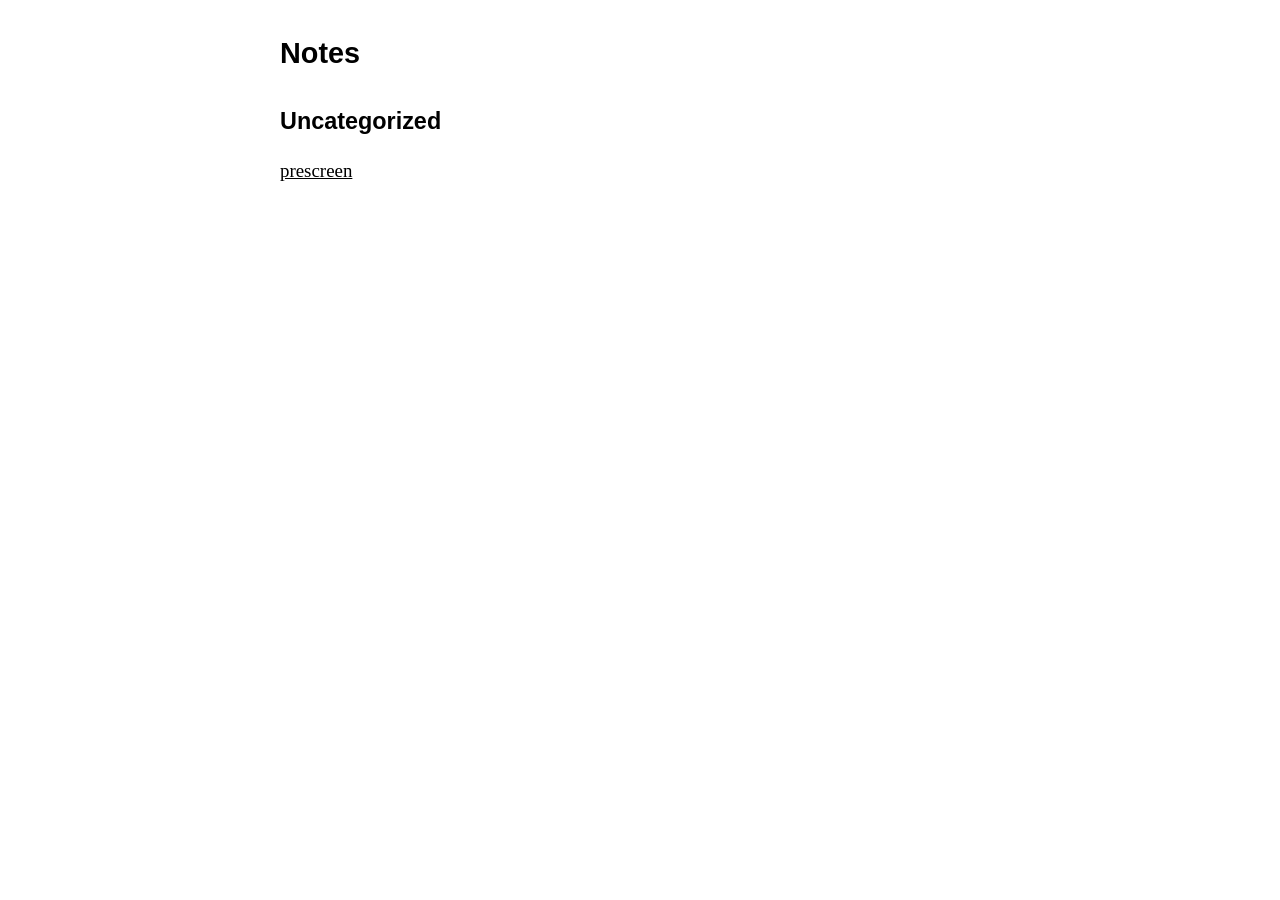
==== docs/index.html @ 4e5e7808 "remodeling" ====
<!DOCTYPE html>
<html lang="en">
<head>
<meta charset="utf-8">
<meta name="viewport" content="width=device-width, initial-scale=1">
<title>Notes</title>
<link rel="stylesheet" href="style.css">
</head>
<body>
<h1>Notes</h1>
<h2>Uncategorized</h2>
  <ul class="notes-list">
    <li><a href="Nemotron_Prescreen.html">prescreen</a></li>
  </ul>
</body>
</html>
---- docs/style.css ----
body {
  font-family: Georgia, "Times New Roman", serif;
  max-width: 40em;
  margin: 2em auto;
  padding: 0 1em;
  color: #000;
  background: #fff;
  font-size: 18px;
  line-height: 1.55;
}
h1, h2, h3, h4 {
  font-family: Helvetica, Arial, sans-serif;
  line-height: 1.25;
}
h1 { font-size: 1.6em; }
h2 { font-size: 1.3em; margin-top: 1.5em; }
h3 { font-size: 1.1em; }
a { color: #000; }
hr { border: 0; border-top: 1px solid #999; margin: 1em 0; }
code {
  font-family: "Courier New", monospace;
  background: #eee;
  padding: 0.1em 0.3em;
}
pre {
  font-family: "Courier New", monospace;
  background: #eee;
  padding: 0.6em 0.8em;
  overflow-x: auto;
  font-size: 0.9em;
}
pre code { background: transparent; padding: 0; }
blockquote {
  border-left: 3px solid #999;
  margin-left: 0;
  padding-left: 1em;
  color: #333;
}
table { border-collapse: collapse; }
th, td { border: 1px solid #999; padding: 0.3em 0.6em; }
img { max-width: 100%; }
ul.notes-list { list-style: none; padding-left: 0; }
ul.notes-list li { margin: 0.4em 0; font-size: 1.05em; }
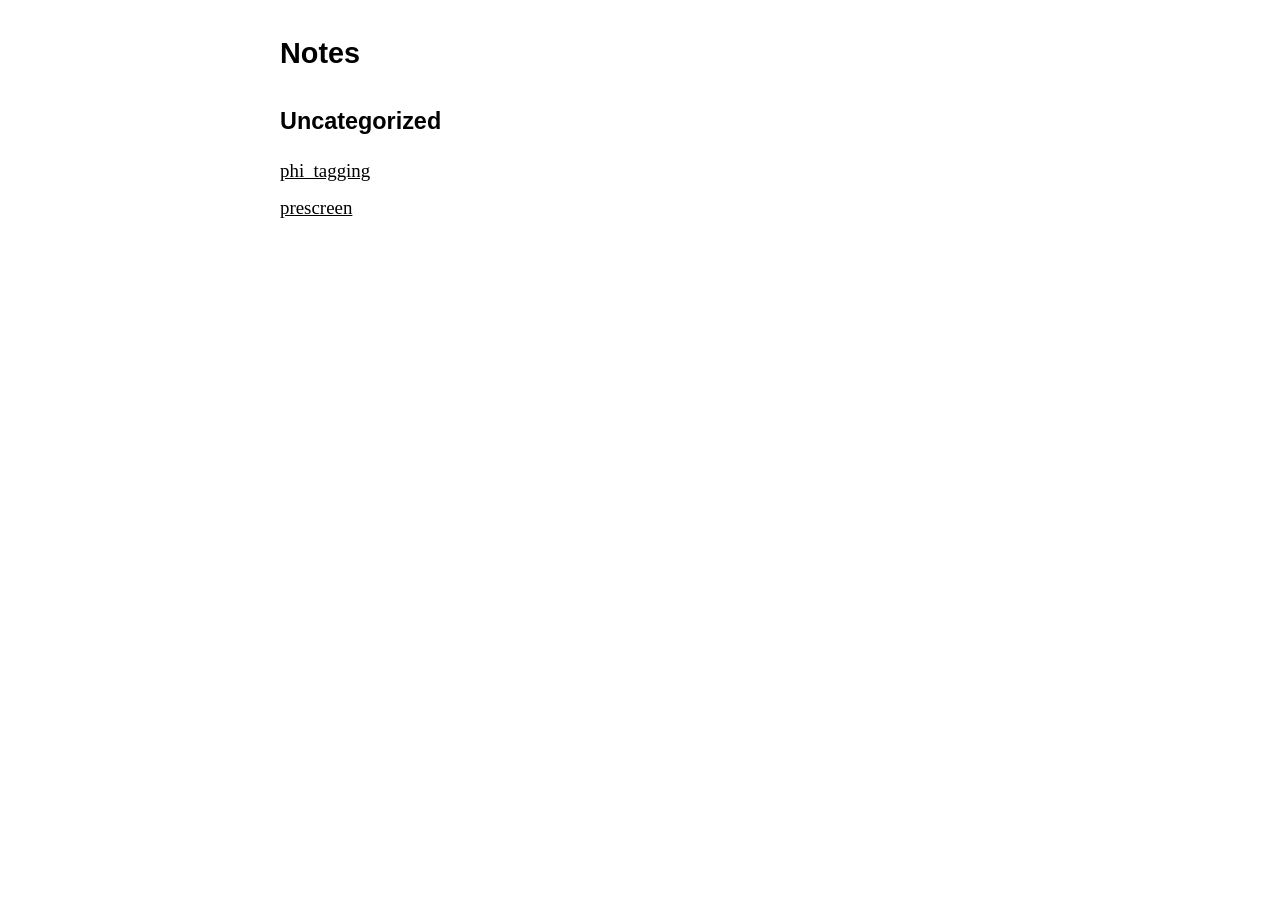
==== commit e1c6c46e: "converted" ====
--- a/docs/index.html
+++ b/docs/index.html
@@ -10,6 +10,7 @@
 <h1>Notes</h1>
 <h2>Uncategorized</h2>
   <ul class="notes-list">
+    <li><a href="PHI_tag_README.html">phi_tagging</a></li>
     <li><a href="Nemotron_Prescreen.html">prescreen</a></li>
   </ul>
 </body>
